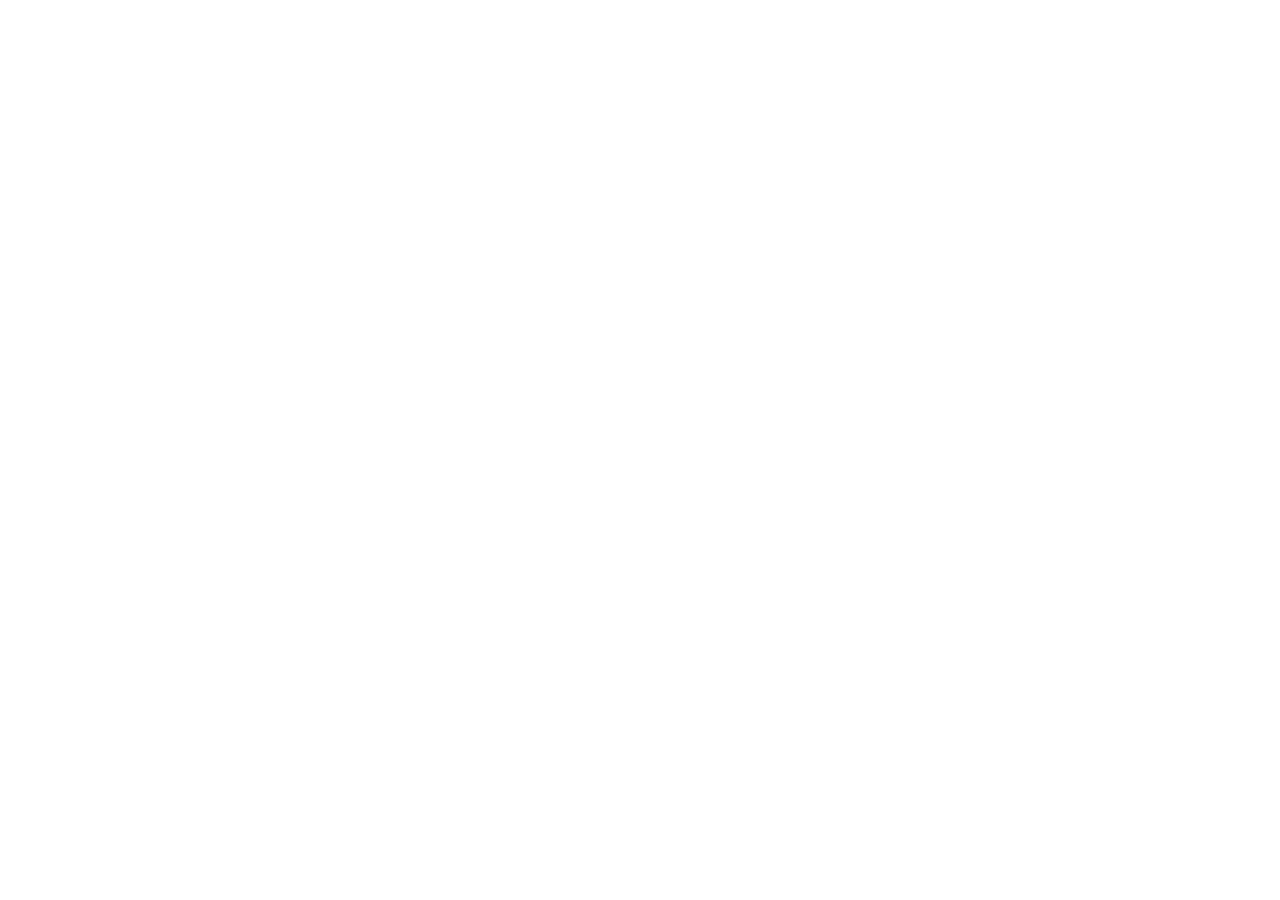
==== index.html @ b3ea5013 "Create index.html" ====
<!DOCTYPE html>
<!--[if lt IE 7]>      <html class="no-js lt-ie9 lt-ie8 lt-ie7"> <![endif]-->
<!--[if IE 7]>         <html class="no-js lt-ie9 lt-ie8"> <![endif]-->
<!--[if IE 8]>         <html class="no-js lt-ie9"> <![endif]-->
<!--[if gt IE 8]>      <html class="no-js"> <!--<![endif]-->
<html>
    <head>
        <meta charset="utf-8">
        <meta http-equiv="X-UA-Compatible" content="IE=edge">
        <title></title>
        <meta name="description" content="">
        <meta name="viewport" content="width=device-width, initial-scale=1">
        <link rel="stylesheet" href="./css/">
    </head>
    <body>
    </body>
</html>
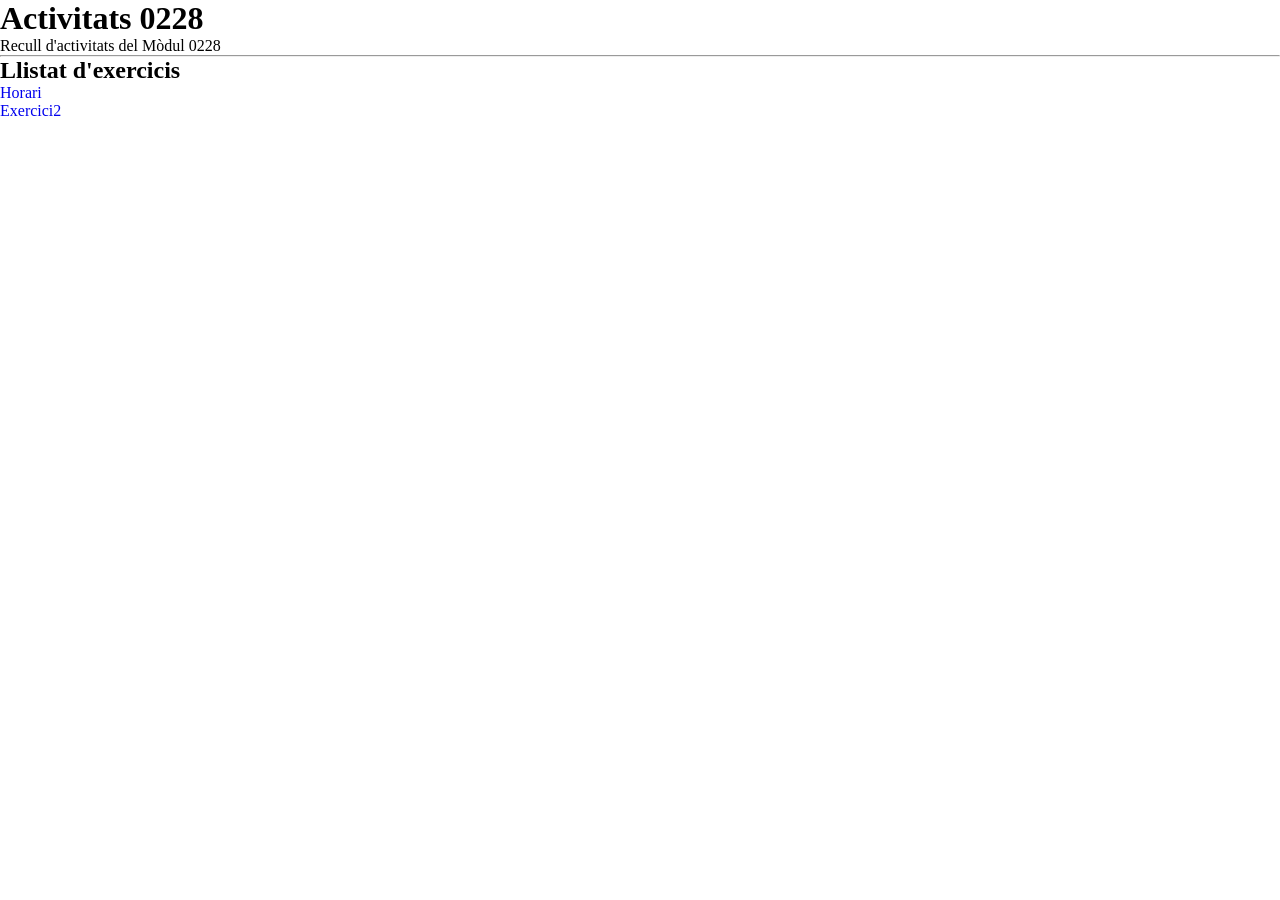
==== commit 21ae90e1: "Horari" ====
--- a/index.html
+++ b/index.html
@@ -1,17 +1,34 @@
 <!DOCTYPE html>
-<!--[if lt IE 7]>      <html class="no-js lt-ie9 lt-ie8 lt-ie7"> <![endif]-->
-<!--[if IE 7]>         <html class="no-js lt-ie9 lt-ie8"> <![endif]-->
-<!--[if IE 8]>         <html class="no-js lt-ie9"> <![endif]-->
-<!--[if gt IE 8]>      <html class="no-js"> <!--<![endif]-->
-<html>
-    <head>
-        <meta charset="utf-8">
-        <meta http-equiv="X-UA-Compatible" content="IE=edge">
-        <title></title>
-        <meta name="description" content="">
-        <meta name="viewport" content="width=device-width, initial-scale=1">
-        <link rel="stylesheet" href="./css/">
-    </head>
-    <body>
-    </body>
-</html>+<html lang="cat">
+
+<head>
+    <meta charset="utf-8">
+    <meta http-equiv="X-UA-Compatible" content="IE=edge">
+    <title>Activitats 0228</title>
+    <meta name="description" content="Recull d'exercicis">
+    <meta name="author" content="Josep">
+    <meta name="viewport" content="width=device-width, initial-scale=1">
+    <link rel="stylesheet" href="./css/style.css">
+    <link rel="stylesheet" href="./css/color.css">
+</head>
+
+<body>
+    <h1>Activitats 0228</h1>
+    <p>Recull d'activitats del Mòdul 0228</p>
+    <hr>
+    <h2>Llistat d'exercicis</h2>
+ 
+    <ul>
+        <li>
+            <a href="./html/Horari.html">Horari</a>
+        </li>
+        <li>
+            <a href="#">Exercici2</a>
+
+        </li>
+    </ul>
+ 
+</body>
+
+</html>
+
--- a/css/style.css
+++ b/css/style.css
@@ -0,0 +1,14 @@
+* {
+    margin: 0;
+    padding: 0;
+
+    text-decoration: none;
+    list-style: none;
+}td,th {
+    text-align: center;
+}
+
+.horaDia {
+    background-color: #f2f2f2;
+    font-weight: bold;
+}
--- a/css/color.css
+++ b/css/color.css
@@ -0,0 +1,37 @@
+.diaSetmana {
+    background-color: #ffffff;
+}
+.textWhite {
+    color: #ffffff;
+}
+
+.aw {
+    background-color: #ed8aff;
+}
+.ipo1 {
+    background-color: #ad69ff;
+}
+.ipo2 {
+    background-color: #ffeeab;
+}
+.xl {
+    background-color: #ff8a8a;
+}
+.ang {
+    background-color: #ffff77;
+}
+.ao {
+    background-color: #8aff8a;
+}
+.mme {
+    background-color: #ffb978;
+}
+.som {
+    background-color: #8a9cff;
+}
+.tutoria {
+    background-color: #b7b778;
+}
+.moptatiu {
+    background-color: #a6baa2;
+}
